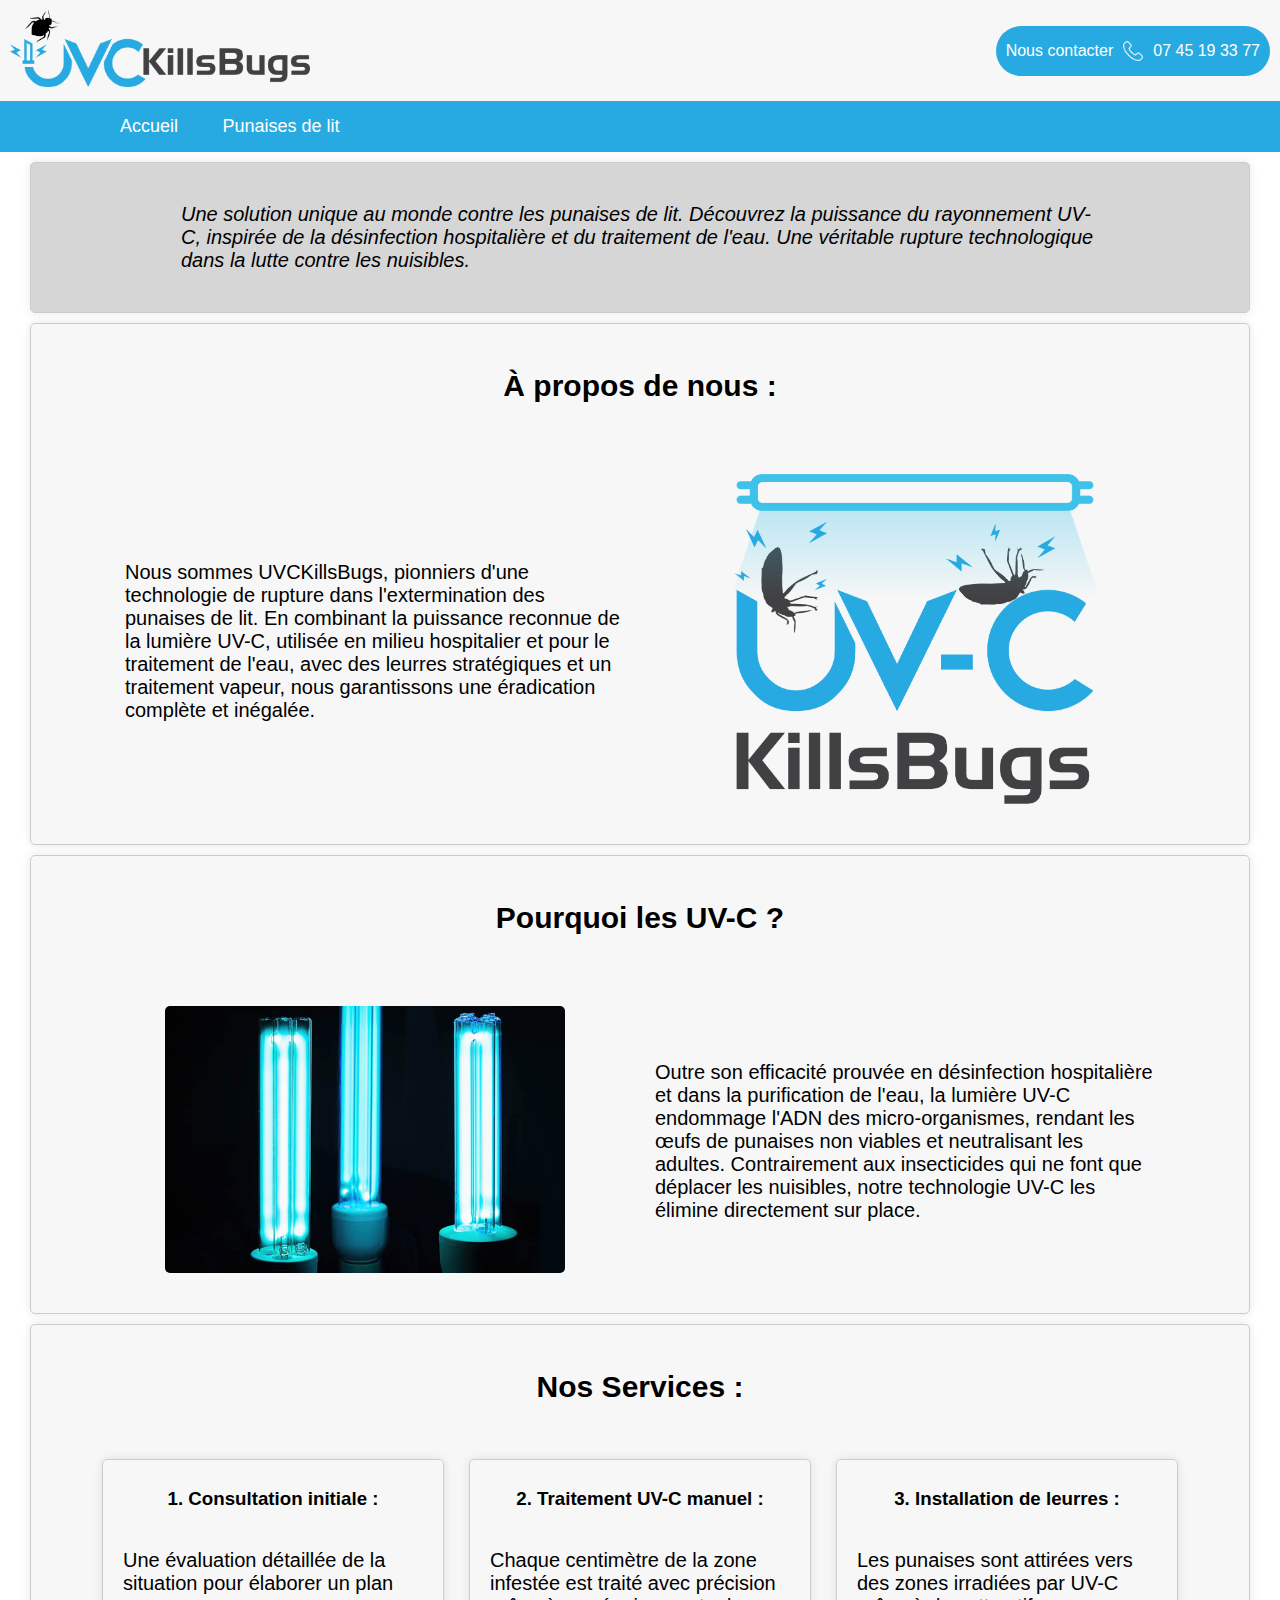
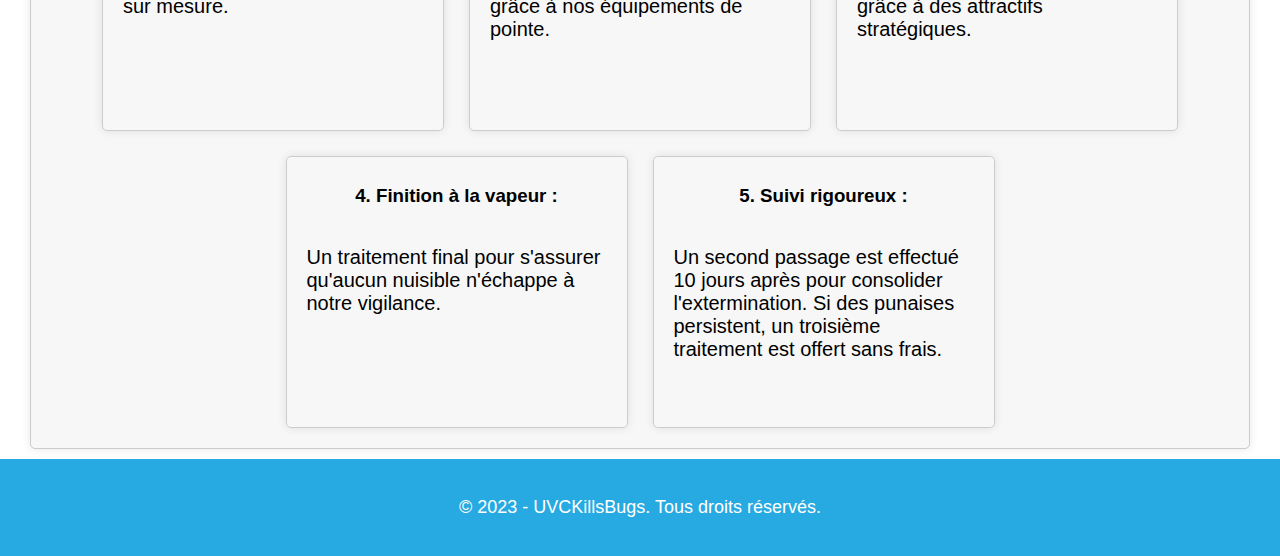
==== index.html @ 924ec991 "Test responsiveness" ====
<!DOCTYPE html>
<html lang="fr">
    <head>
        <title>UV-C Kills Bugs</title>
        <link rel="stylesheet" href="./css/header.css" type="text/css">
        <link rel="stylesheet" href="./css/index.css">
        <link rel="stylesheet" href="./css/footer.css">
        <link rel="icon" href="./images/Favicon.png" type="image/x-icon">
        <link rel="shortcut icon" href="./images/Favicon.png" type="image/x-icon">
    </head>

    <body>
        <header>
            <div class="header-content">
                <a href="./index.html">
                    <img src="./images/Logo_header.png" alt="Logo UVCKillsBugs" style="max-width: 300px; height: auto;">
                </a>
                <div class="contact-info">
                    <a href="tel:0745193377">
                        <p>Nous contacter</p>
                        <img src="./images/Phone_logo.png" style="width: 20px; height: 20px;">
                        <p>07 45 19 33 77</p>
                    </a>
                </div>
            </div>
            <nav>
                <a href="./index.html">Accueil</a>
                <a href="./pages/BedBugs.html">Punaises de lit</a>
            </nav>
          </header>

        <main>
            <div class="description">
                <p>Une solution unique au monde contre les punaises de lit. Découvrez la puissance du rayonnement UV-C, inspirée de la désinfection hospitalière et du traitement de l'eau. Une véritable rupture technologique dans la lutte contre les nuisibles.</p>
            </div>

            <section>
                <h2>À propos de nous :</h2>
                <article>
                    <p>Nous sommes UVCKillsBugs, pionniers d'une technologie de rupture dans l'extermination des punaises de lit. En combinant la puissance reconnue de la lumière UV-C, utilisée en milieu hospitalier et pour le traitement de l'eau, avec des leurres stratégiques et un traitement vapeur, nous garantissons une éradication complète et inégalée.</p>
                    <figure>
                        <img class="image" src="./images/Logo_main.png" alt="Logo UVCKillsBugs" style="max-width: 400px; max-height: auto; border-radius: 5px;">
                    </figure>
                </article>
            </section>

            <section>
                <h2>Pourquoi les UV-C ?</h2>
                <article>
                    <figure>
                        <img class="image" src="./images/UV-C-lampen.jpg" alt="Image of UV-C lights" style="max-width: 400px; max-height: auto; border-radius: 5px;"/>
                    </figure>
                    <p>Outre son efficacité prouvée en désinfection hospitalière et dans la purification de l'eau, la lumière UV-C endommage l'ADN des micro-organismes, rendant les œufs de punaises non viables et neutralisant les adultes. Contrairement aux insecticides qui ne font que déplacer les nuisibles, notre technologie UV-C les élimine directement sur place.</p>
                </article>       
            </section>

            <section>
                <h2>Nos Services :</h2>
                <div class="container">
                    <div class="item">
                        <h3>1. Consultation initiale :</h3>
                        <p>Une évaluation détaillée de la situation pour élaborer un plan sur mesure.</p>
                    </div>
                    <div class="item">
                        <h3>2. Traitement UV-C manuel :</h3>
                        <p>Chaque centimètre de la zone infestée est traité avec précision grâce à nos équipements de pointe.</p>
                    </div>
                    <div class="item">
                        <h3>3. Installation de leurres :</h3>
                        <p>Les punaises sont attirées vers des zones irradiées par UV-C grâce à des attractifs stratégiques.</p>
                    </div>
                    <div class="item">
                        <h3>4. Finition à la vapeur :</h3>
                        <p>Un traitement final pour s'assurer qu'aucun nuisible n'échappe à notre vigilance.</p>
                    </div>
                    <div class="item">
                        <h3>5. Suivi rigoureux :</h3>
                        <p>Un second passage est effectué 10 jours après pour consolider l'extermination. Si des punaises persistent, un troisième traitement est offert sans frais.</p>
                    </div>
                </div>
            </section>         
        </main>

        <footer>
            <p>© 2023 - UVCKillsBugs. Tous droits réservés.</p>
        </footer>
    </body>
</html>
---- css/header.css ----
header {
    background-color: #f7f7f7;
}

.header-content {
    display: flex;
    justify-content: space-between;
    align-items: center;

    padding: 10px;
}

.contact-info a {
    background-color: #27aae1;

    display: flex;
    justify-content: center;
    align-items: center;
    gap: 10px;

    padding: 0 10px;
    
    border-radius: 30px;
    color: white;
    text-decoration: none;
}
.contact-info a:hover {
    color:#0c5371;
}

nav {
    background-color: #27aae1;
    padding: 15px;
    padding-left: 100px;
}

nav a {
    color:white;
    padding: 0 20px;
    font-size: 18px;
    text-decoration: none;
}

nav a:hover {
    color:#0c5371;
}

@media (max-width: 768px) {
    .header-content {
        height: 150px;
    }

    .contact-info a p {
        font-size: 25px; 
    
    }

    nav a {
        font-size: 25px; 
    }
}
---- css/index.css ----
body {
    font-family: Arial, Helvetica, sans-serif;
    margin: 0;
    padding: 0;
}

main {
    background-color: white;
    padding: 10px 30px;
    display: flex;
    gap: 10px;
    flex-direction: column;
}

.description {
    margin: 0;
    background-color: #d6d6d6;
    padding: 20px 150px;
    border: 1px solid #ccc;
    border-radius: 5px;
    box-shadow: 0 0 10px rgba(0, 0, 0, 0.1);
}

.description p {
    font-size: 20px;
    font-style: italic;
}

section {   
    display: flex;
    flex-direction: column;
    justify-content: center;
    align-items: center;
    gap: 30px;
    background-color: #f7f7f7;
    padding: 20px;
    border: 1px solid #ccc;
    border-radius: 5px;
    box-shadow: 0 0 10px rgba(0, 0, 0, 0.1);
}

article {
    display: flex;
    flex-direction: row;
    justify-content: center;
    align-items: center;
    flex-wrap: wrap;
    gap: 50px;
}

article p {
    max-width: 500px;
    max-height: 500px;
    font-size: 20px;
}

h2 {
    font-size: 30px;
}

.container {
    display: flex;
    justify-content: center;
    align-items: center;
    gap: 25px;
    flex-wrap: wrap;
}

.item {
    display: flex;
    flex-direction: column;
    justify-content: flex-start;
    align-items: center;

    max-width: 300px;
    height: 250px;

    padding: 10px 20px;
    border: 1px solid #ccc;
    border-radius: 5px;
    box-shadow: 0 0 10px rgba(0, 0, 0, 0.1);
}

.item p {
    font-size: 20px;
}
---- css/footer.css ----
footer {
    padding: 20px;
    background-color: #27aae1;
    text-align: center;
}

footer p {
    color: white;
    font-size: 18px;
}
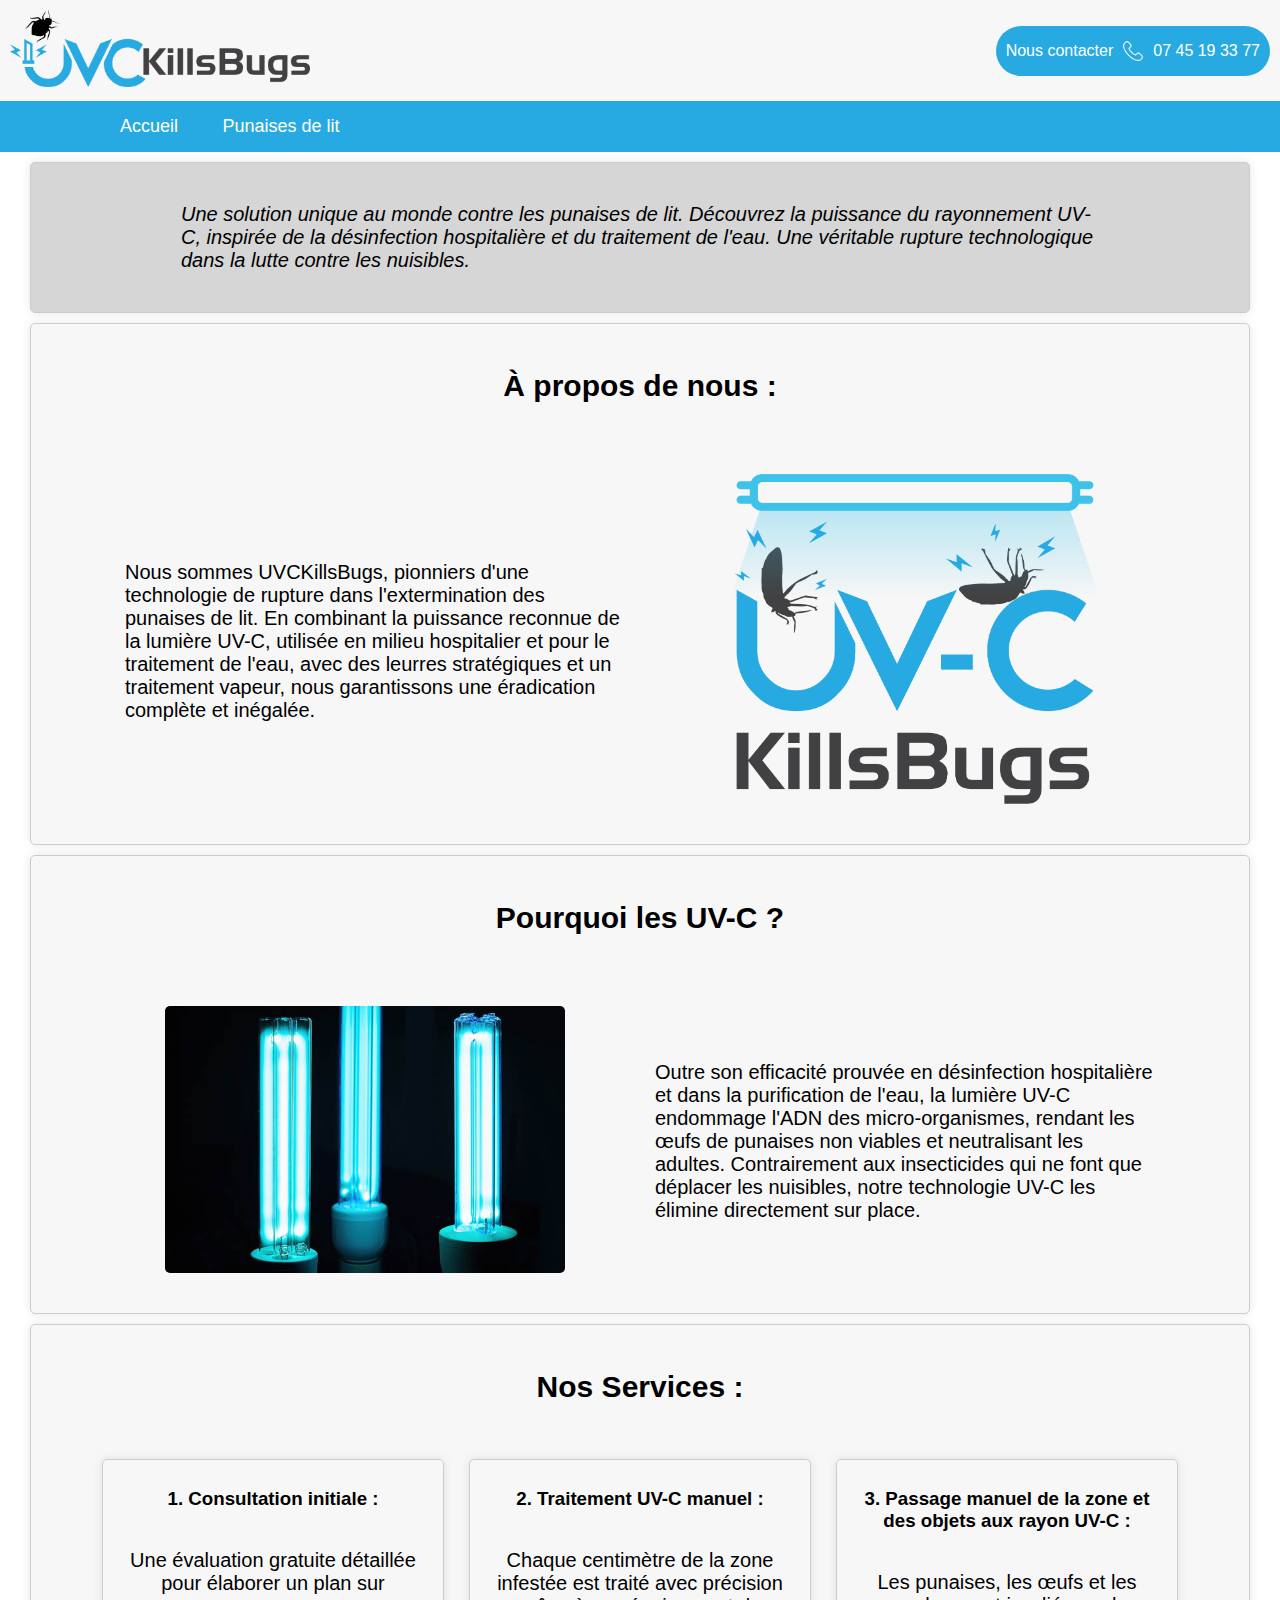
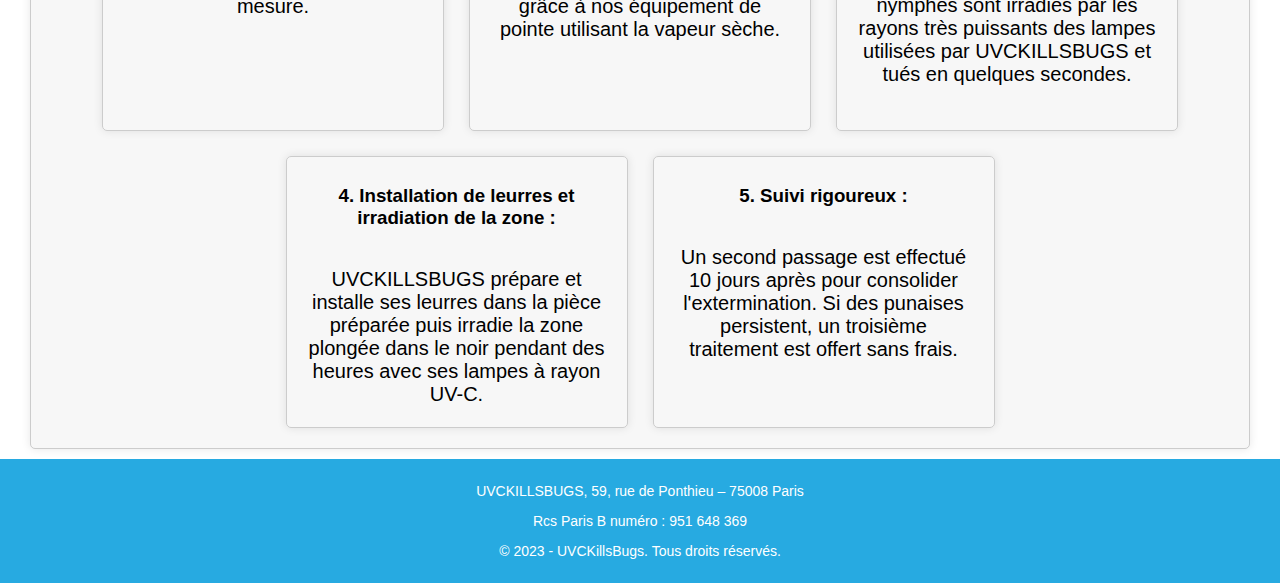
==== commit 0d6989d7: "Text modification on the index page" ====
--- a/index.html
+++ b/index.html
@@ -1,6 +1,8 @@
 <!DOCTYPE html>
 <html lang="fr">
     <head>
+        <meta charset="UTF-8">
+        <meta name="viewport" content="width=device-width, initial-scale=1.0">
         <title>UV-C Kills Bugs</title>
         <link rel="stylesheet" href="./css/header.css" type="text/css">
         <link rel="stylesheet" href="./css/index.css">
@@ -39,7 +41,7 @@
                 <article>
                     <p>Nous sommes UVCKillsBugs, pionniers d'une technologie de rupture dans l'extermination des punaises de lit. En combinant la puissance reconnue de la lumière UV-C, utilisée en milieu hospitalier et pour le traitement de l'eau, avec des leurres stratégiques et un traitement vapeur, nous garantissons une éradication complète et inégalée.</p>
                     <figure>
-                        <img class="image" src="./images/Logo_main.png" alt="Logo UVCKillsBugs" style="max-width: 400px; max-height: auto; border-radius: 5px;">
+                        <img class="image" src="./images/Logo_main.png" alt="Logo UVCKillsBugs">
                     </figure>
                 </article>
             </section>
@@ -48,7 +50,7 @@
                 <h2>Pourquoi les UV-C ?</h2>
                 <article>
                     <figure>
-                        <img class="image" src="./images/UV-C-lampen.jpg" alt="Image of UV-C lights" style="max-width: 400px; max-height: auto; border-radius: 5px;"/>
+                        <img class="image" src="./images/UV-C-lampen.jpg" alt="Image of UV-C lights">
                     </figure>
                     <p>Outre son efficacité prouvée en désinfection hospitalière et dans la purification de l'eau, la lumière UV-C endommage l'ADN des micro-organismes, rendant les œufs de punaises non viables et neutralisant les adultes. Contrairement aux insecticides qui ne font que déplacer les nuisibles, notre technologie UV-C les élimine directement sur place.</p>
                 </article>       
@@ -59,19 +61,19 @@
                 <div class="container">
                     <div class="item">
                         <h3>1. Consultation initiale :</h3>
-                        <p>Une évaluation détaillée de la situation pour élaborer un plan sur mesure.</p>
+                        <p>Une évaluation gratuite détaillée pour élaborer un plan sur mesure.</p>
                     </div>
                     <div class="item">
                         <h3>2. Traitement UV-C manuel :</h3>
-                        <p>Chaque centimètre de la zone infestée est traité avec précision grâce à nos équipements de pointe.</p>
+                        <p>Chaque centimètre de la zone infestée est traité avec précision grâce à nos équipement de pointe utilisant la vapeur sèche.</p>
                     </div>
                     <div class="item">
-                        <h3>3. Installation de leurres :</h3>
-                        <p>Les punaises sont attirées vers des zones irradiées par UV-C grâce à des attractifs stratégiques.</p>
+                        <h3>3. Passage manuel de la zone et des objets aux rayon UV-C :</h3>
+                        <p>Les punaises, les œufs et les nymphes sont irradiés par les rayons très puissants des lampes utilisées par UVCKILLSBUGS et tués en quelques secondes.</p>
                     </div>
                     <div class="item">
-                        <h3>4. Finition à la vapeur :</h3>
-                        <p>Un traitement final pour s'assurer qu'aucun nuisible n'échappe à notre vigilance.</p>
+                        <h3>4. Installation de leurres et irradiation de la zone :</h3>
+                        <p>​UVCKILLSBUGS prépare et installe ses leurres dans la pièce préparée puis irradie la zone plongée dans le noir pendant des heures avec ses lampes à rayon UV-C.</p>
                     </div>
                     <div class="item">
                         <h3>5. Suivi rigoureux :</h3>
@@ -82,6 +84,8 @@
         </main>
 
         <footer>
+            <p>UVCKILLSBUGS, 59, rue de Ponthieu – 75008 Paris</p>
+                <p>Rcs Paris B numéro : 951 648 369</p>
             <p>© 2023 - UVCKillsBugs. Tous droits réservés.</p>
         </footer>
     </body>
--- a/css/header.css
+++ b/css/header.css
@@ -45,17 +45,21 @@
     color:#0c5371;
 }
 
-@media (max-width: 768px) {
-    .header-content {
-        height: 150px;
+/* Media Query for smaller screens */
+@media screen and (max-width: 600px) {
+    nav {
+        padding-left: 10px;
+        padding: 10px;
+    }
+    nav a {
+        font-size: 14px;
     }
 
-    .contact-info a p {
-        font-size: 25px; 
-    
+    .contact-info {
+        font-size: 12px;
     }
 
-    nav a {
-        font-size: 25px; 
+    header .contact-info {
+        display: none;
     }
-}+}
--- a/css/index.css
+++ b/css/index.css
@@ -50,12 +50,18 @@
 
 article p {
     max-width: 500px;
-    max-height: 500px;
+    height: auto;
     font-size: 20px;
 }
 
 h2 {
     font-size: 30px;
+}
+
+.image {
+    max-width: 400px; 
+    height: auto; 
+    border-radius: 5px;
 }
 
 .container {
@@ -71,6 +77,7 @@
     flex-direction: column;
     justify-content: flex-start;
     align-items: center;
+    text-align: center;
 
     max-width: 300px;
     height: 250px;
@@ -83,4 +90,44 @@
 
 .item p {
     font-size: 20px;
-}+}
+
+@media screen and (max-width: 600px) {
+    .description {
+        padding: 10px 15px;
+    }
+
+    .description p {
+        font-size: 12px;
+    }
+
+    section {
+        gap: 10px;
+    }
+
+    article {
+        gap: 10px;
+    }
+
+    h2 {
+        font-size: 25px;
+    }
+
+    article p {
+        width: 250px;
+        font-size: 16px;
+    }
+
+    .image {
+        width: 250px;
+    }
+
+    .item {
+        width: 250px;
+        height: 180px;
+    }
+
+    .item p {
+        font-size: 16px;
+    }
+}
--- a/css/footer.css
+++ b/css/footer.css
@@ -1,10 +1,20 @@
 footer {
-    padding: 20px;
+    padding: 10px;
     background-color: #27aae1;
     text-align: center;
 }
 
 footer p {
     color: white;
-    font-size: 18px;
+    font-size: 14px;
 }
+
+/* Media Query for smaller screens */
+@media screen and (max-width: 600px) {
+    footer {
+        padding: 10px;
+    }
+    footer p {
+        font-size: 14px;
+    }
+}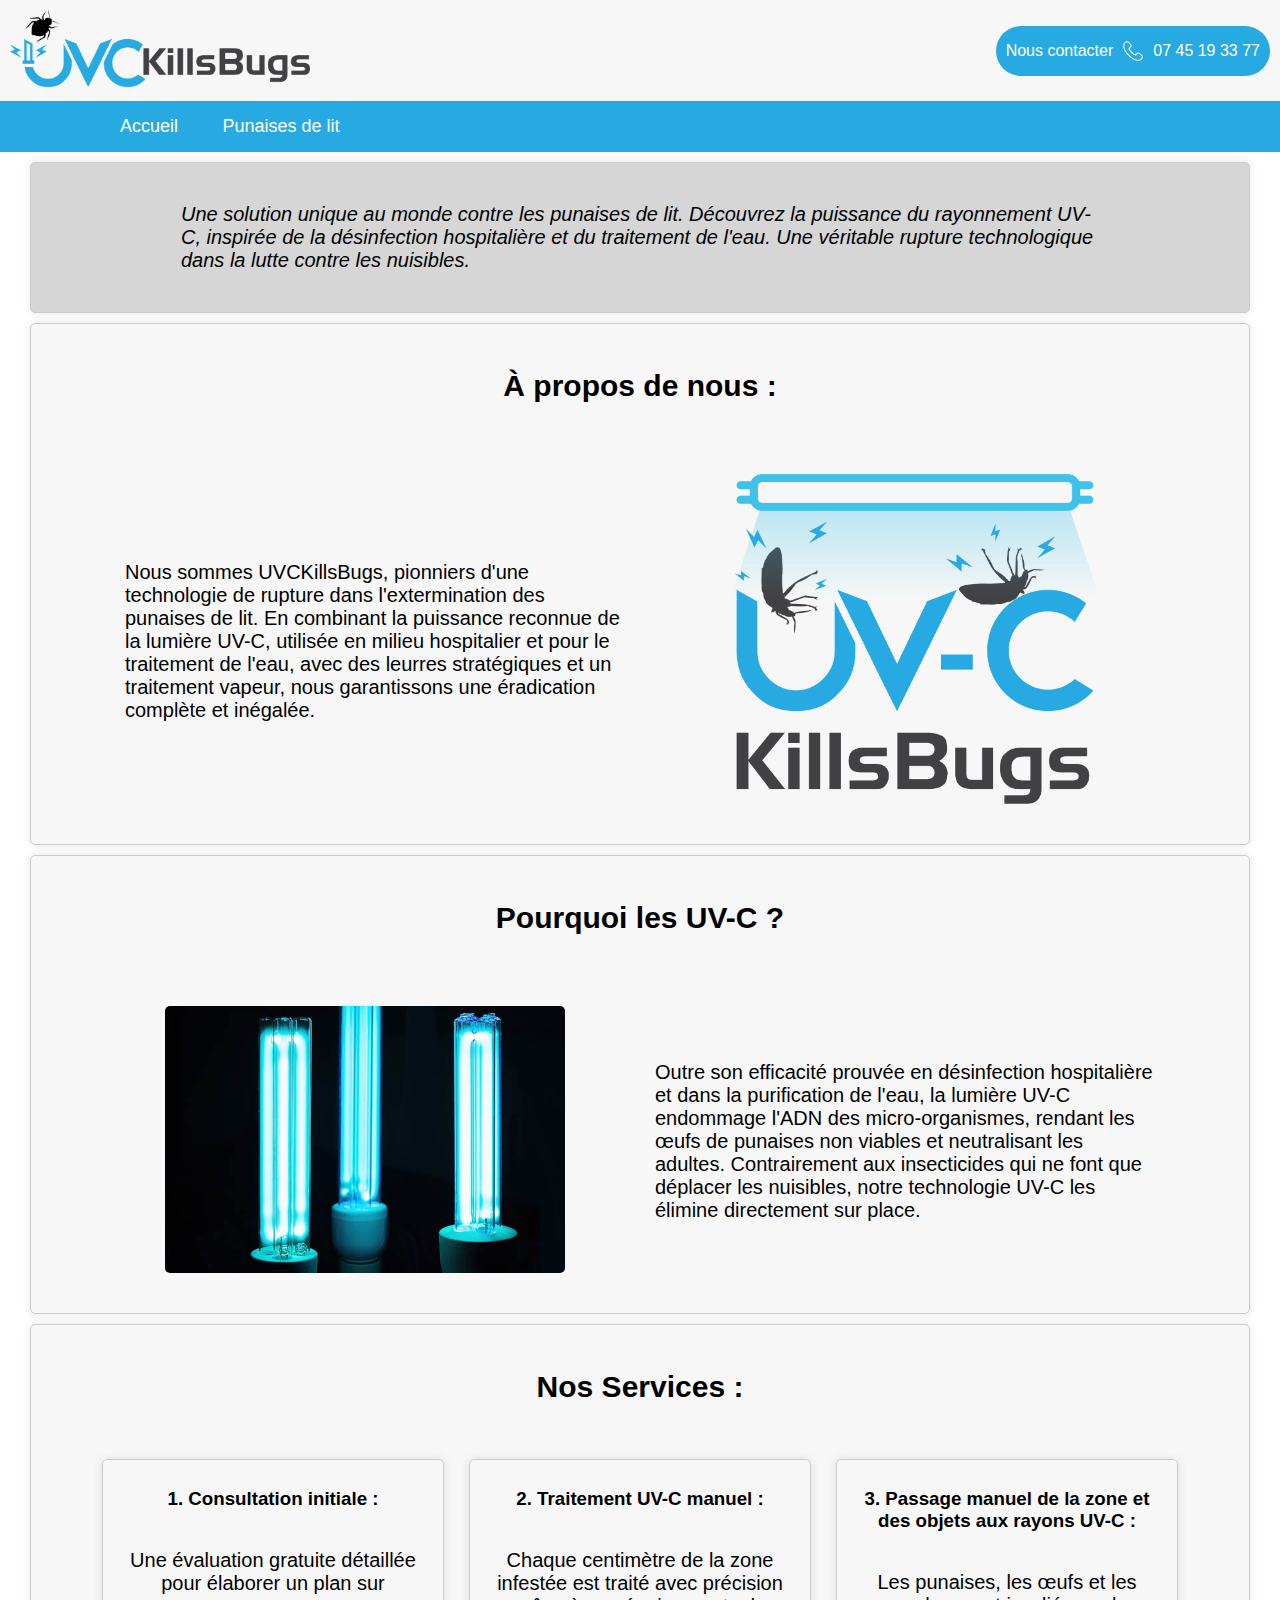
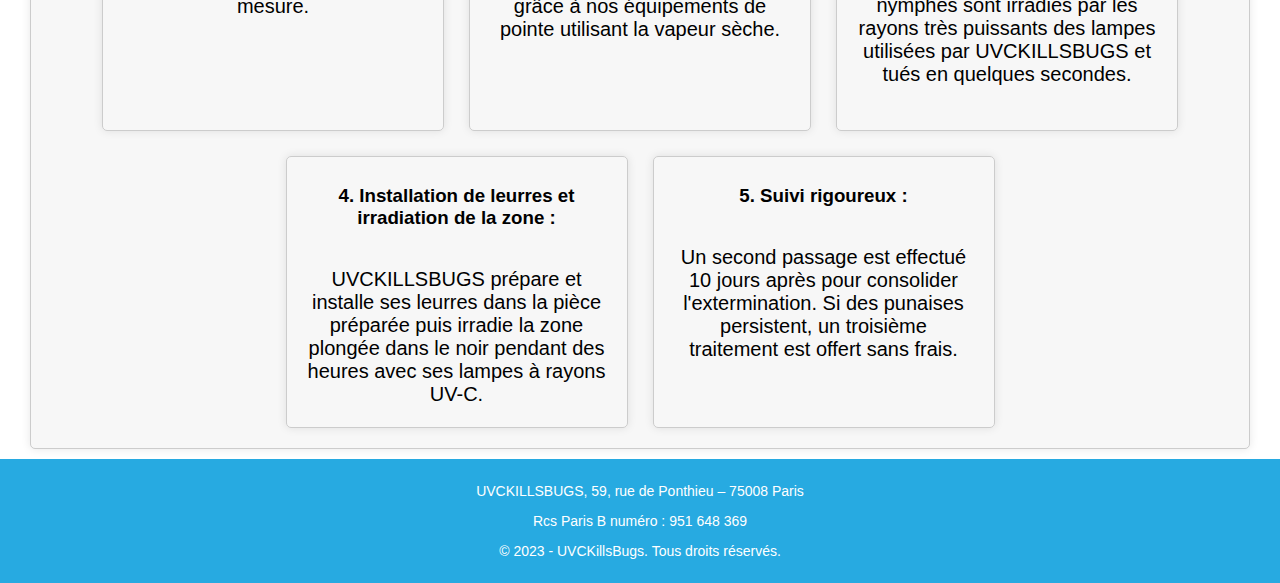
==== commit 76af79a8: "CSS modification for responsiveness" ====
--- a/index.html
+++ b/index.html
@@ -65,15 +65,15 @@
                     </div>
                     <div class="item">
                         <h3>2. Traitement UV-C manuel :</h3>
-                        <p>Chaque centimètre de la zone infestée est traité avec précision grâce à nos équipement de pointe utilisant la vapeur sèche.</p>
+                        <p>Chaque centimètre de la zone infestée est traité avec précision grâce à nos équipements de pointe utilisant la vapeur sèche.</p>
                     </div>
                     <div class="item">
-                        <h3>3. Passage manuel de la zone et des objets aux rayon UV-C :</h3>
+                        <h3>3. Passage manuel de la zone et des objets aux rayons UV-C :</h3>
                         <p>Les punaises, les œufs et les nymphes sont irradiés par les rayons très puissants des lampes utilisées par UVCKILLSBUGS et tués en quelques secondes.</p>
                     </div>
                     <div class="item">
                         <h3>4. Installation de leurres et irradiation de la zone :</h3>
-                        <p>​UVCKILLSBUGS prépare et installe ses leurres dans la pièce préparée puis irradie la zone plongée dans le noir pendant des heures avec ses lampes à rayon UV-C.</p>
+                        <p>​UVCKILLSBUGS prépare et installe ses leurres dans la pièce préparée puis irradie la zone plongée dans le noir pendant des heures avec ses lampes à rayons UV-C.</p>
                     </div>
                     <div class="item">
                         <h3>5. Suivi rigoureux :</h3>
--- a/css/index.css
+++ b/css/index.css
@@ -123,8 +123,8 @@
     }
 
     .item {
-        width: 250px;
-        height: 180px;
+        width: 225px;
+        height: auto;
     }
 
     .item p {
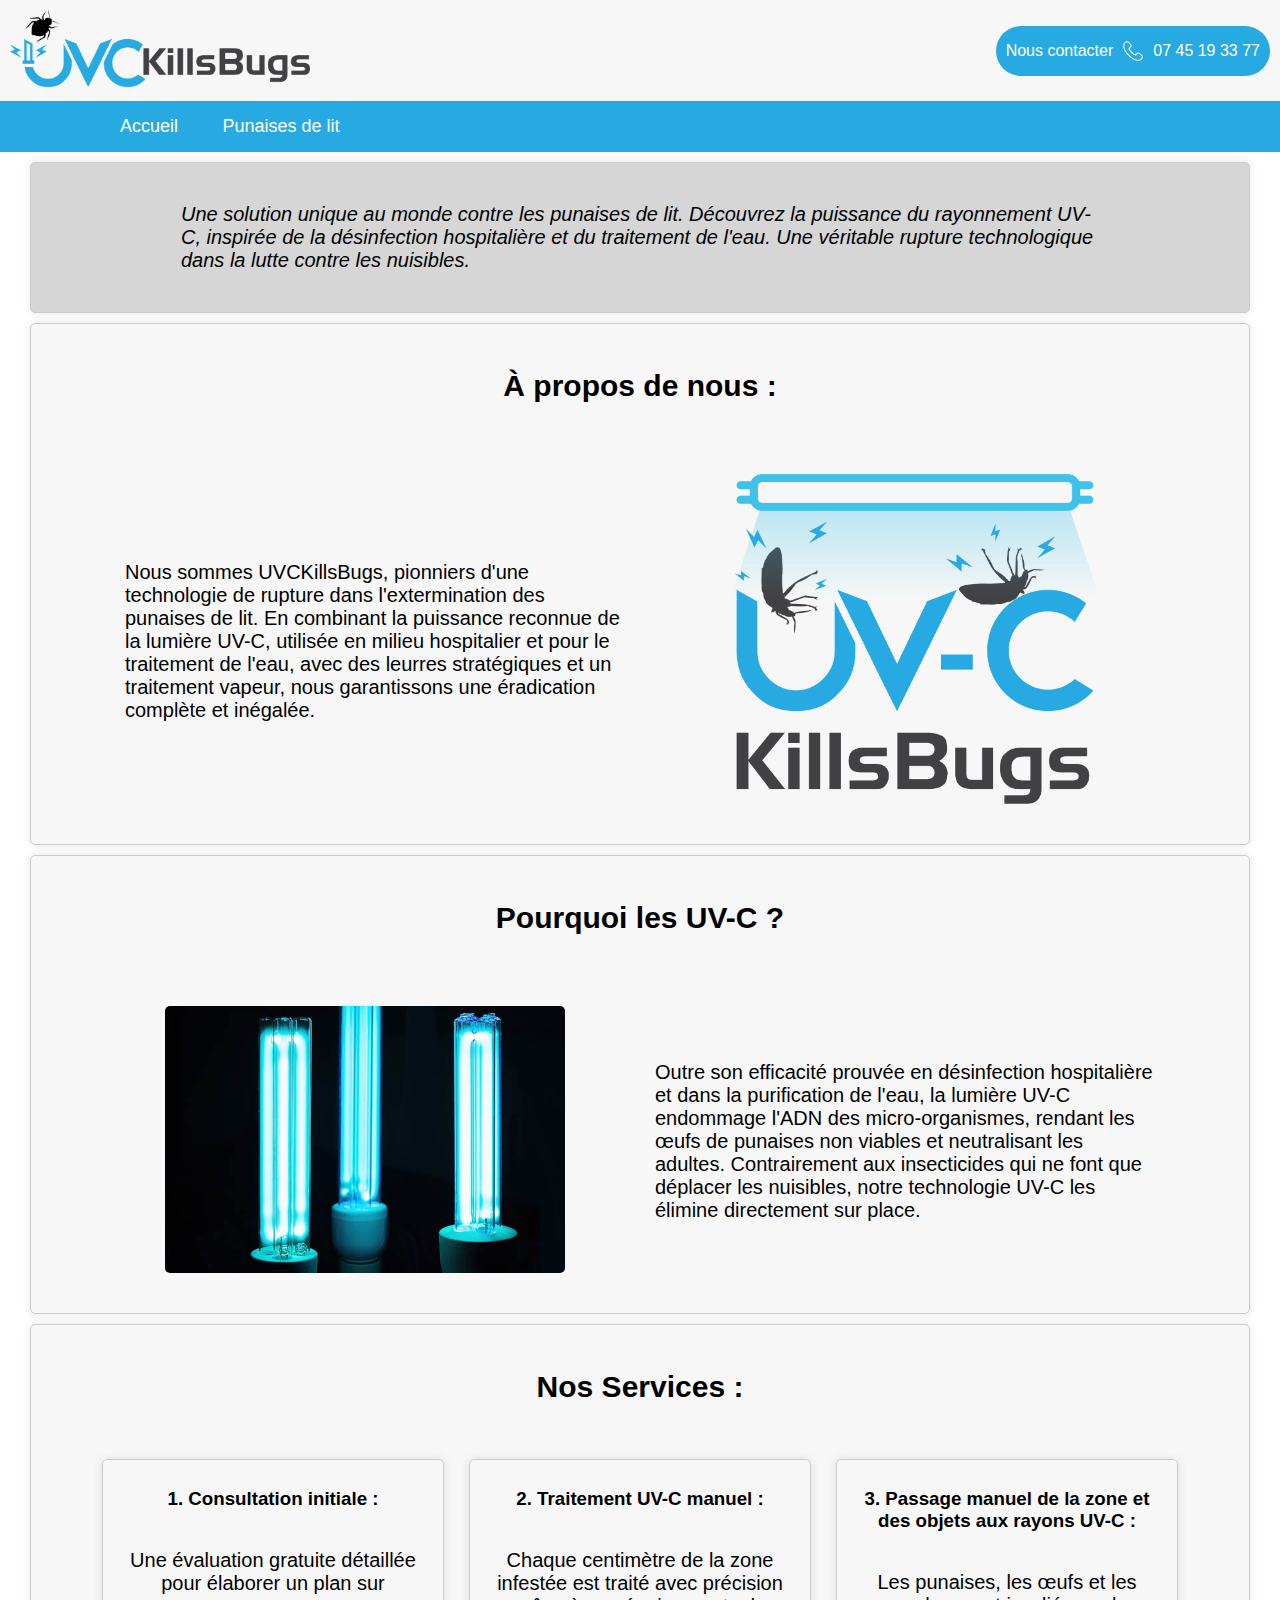
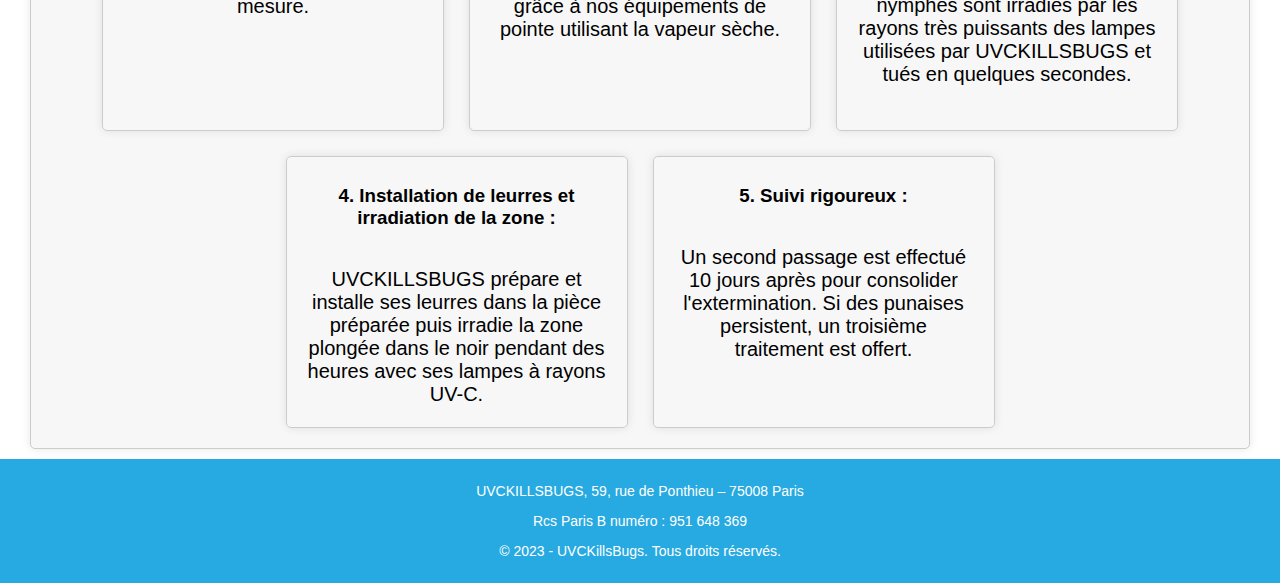
==== commit aa65c899: "text Modification" ====
--- a/index.html
+++ b/index.html
@@ -77,7 +77,7 @@
                     </div>
                     <div class="item">
                         <h3>5. Suivi rigoureux :</h3>
-                        <p>Un second passage est effectué 10 jours après pour consolider l'extermination. Si des punaises persistent, un troisième traitement est offert sans frais.</p>
+                        <p>Un second passage est effectué 10 jours après pour consolider l'extermination. Si des punaises persistent, un troisième traitement est offert.</p>
                     </div>
                 </div>
             </section>         
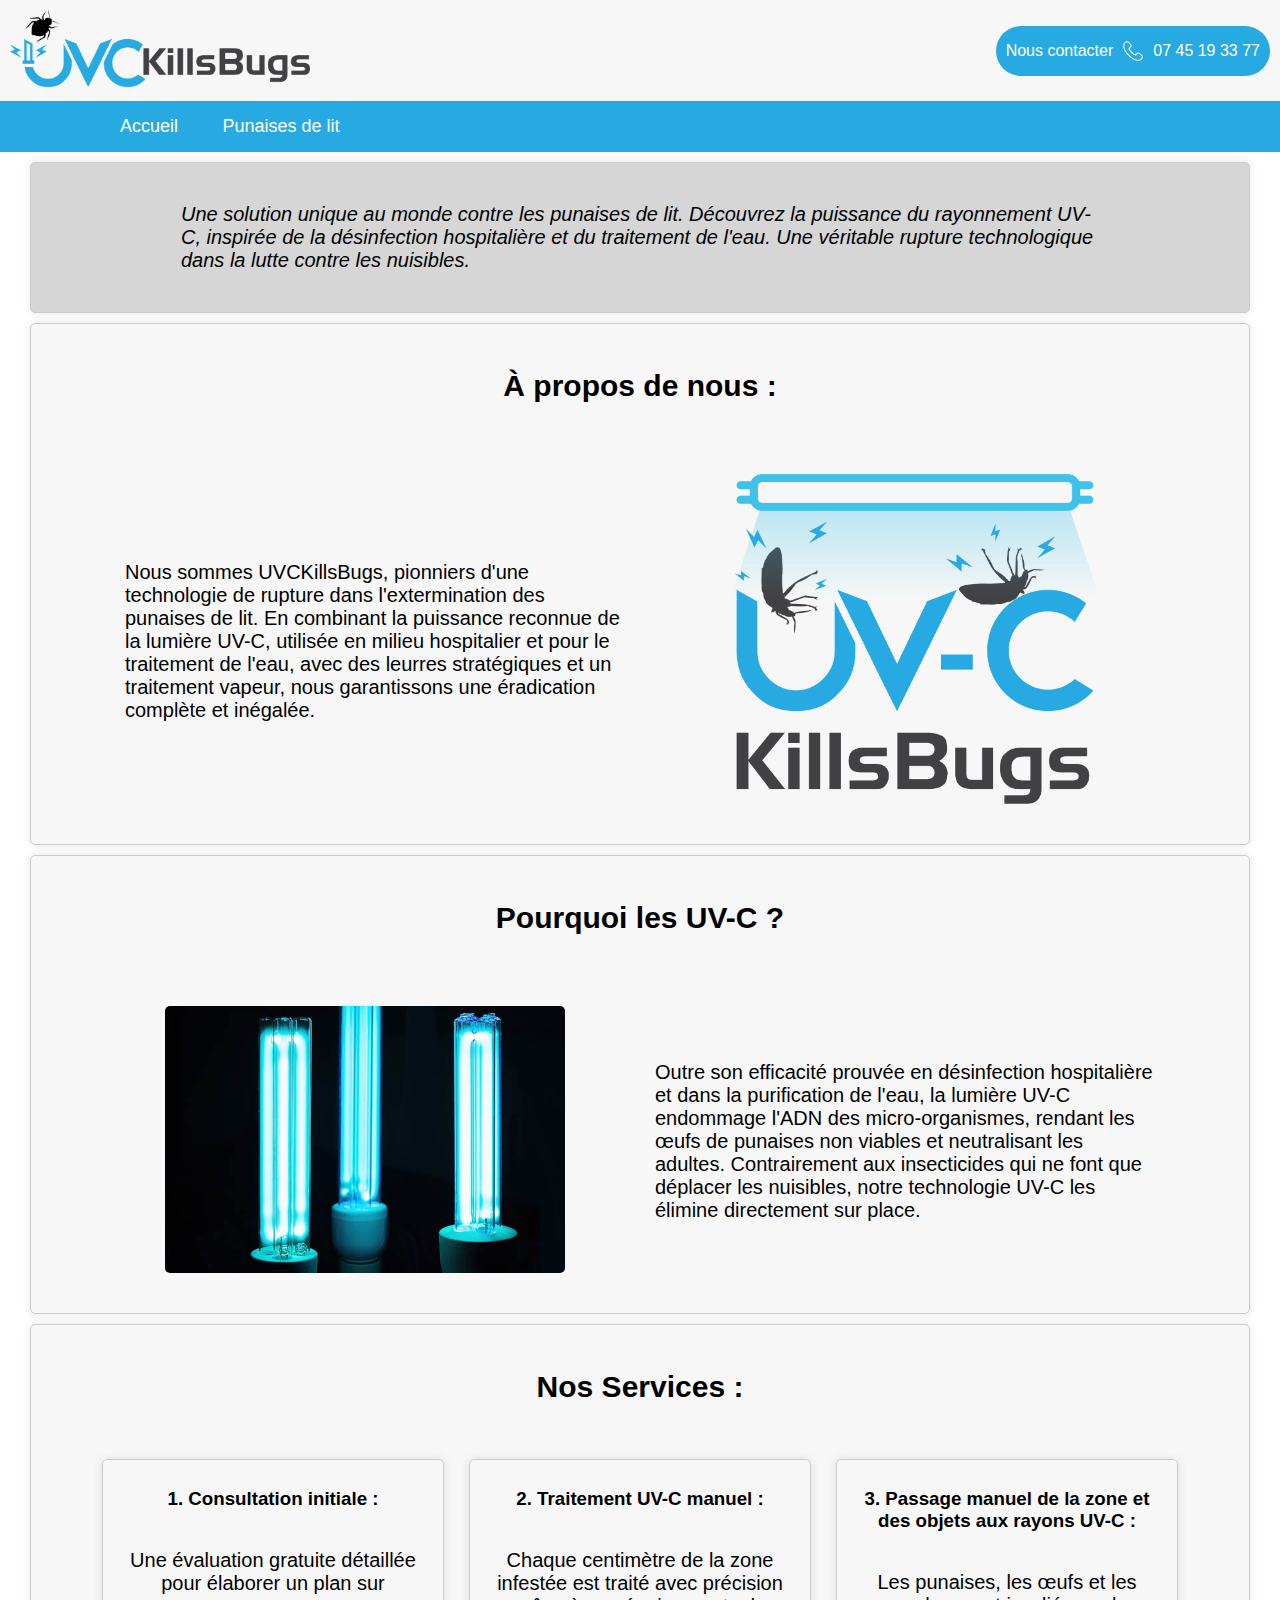
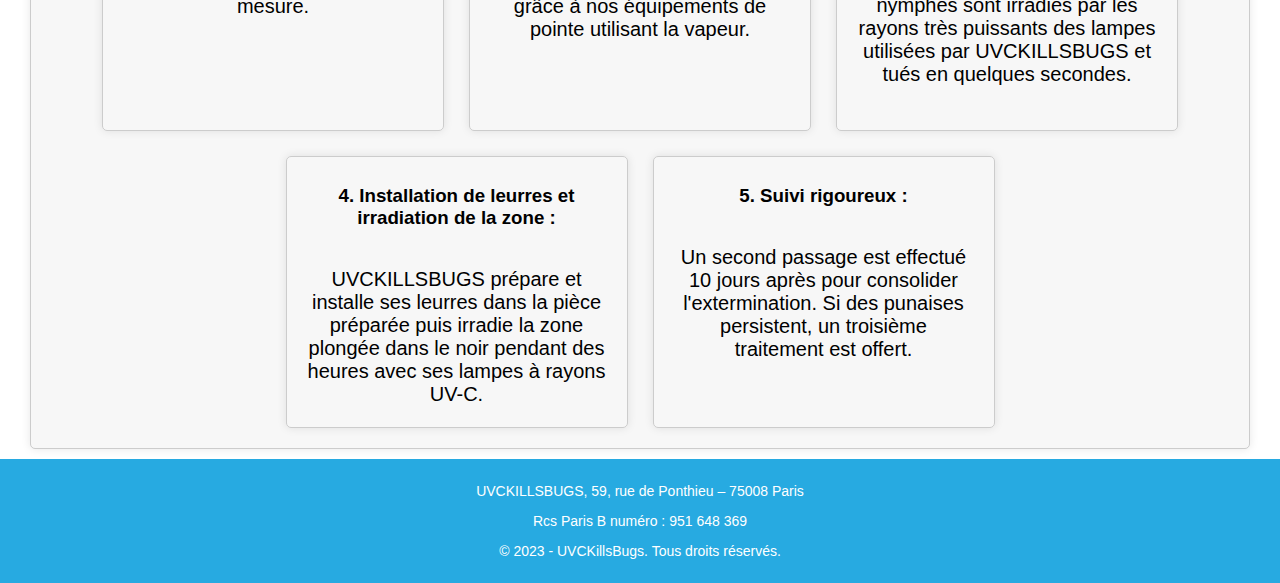
==== commit 8f132f1e: "Css modification for responsivness" ====
--- a/index.html
+++ b/index.html
@@ -65,7 +65,7 @@
                     </div>
                     <div class="item">
                         <h3>2. Traitement UV-C manuel :</h3>
-                        <p>Chaque centimètre de la zone infestée est traité avec précision grâce à nos équipements de pointe utilisant la vapeur sèche.</p>
+                        <p>Chaque centimètre de la zone infestée est traité avec précision grâce à nos équipements de pointe utilisant la vapeur.</p>
                     </div>
                     <div class="item">
                         <h3>3. Passage manuel de la zone et des objets aux rayons UV-C :</h3>
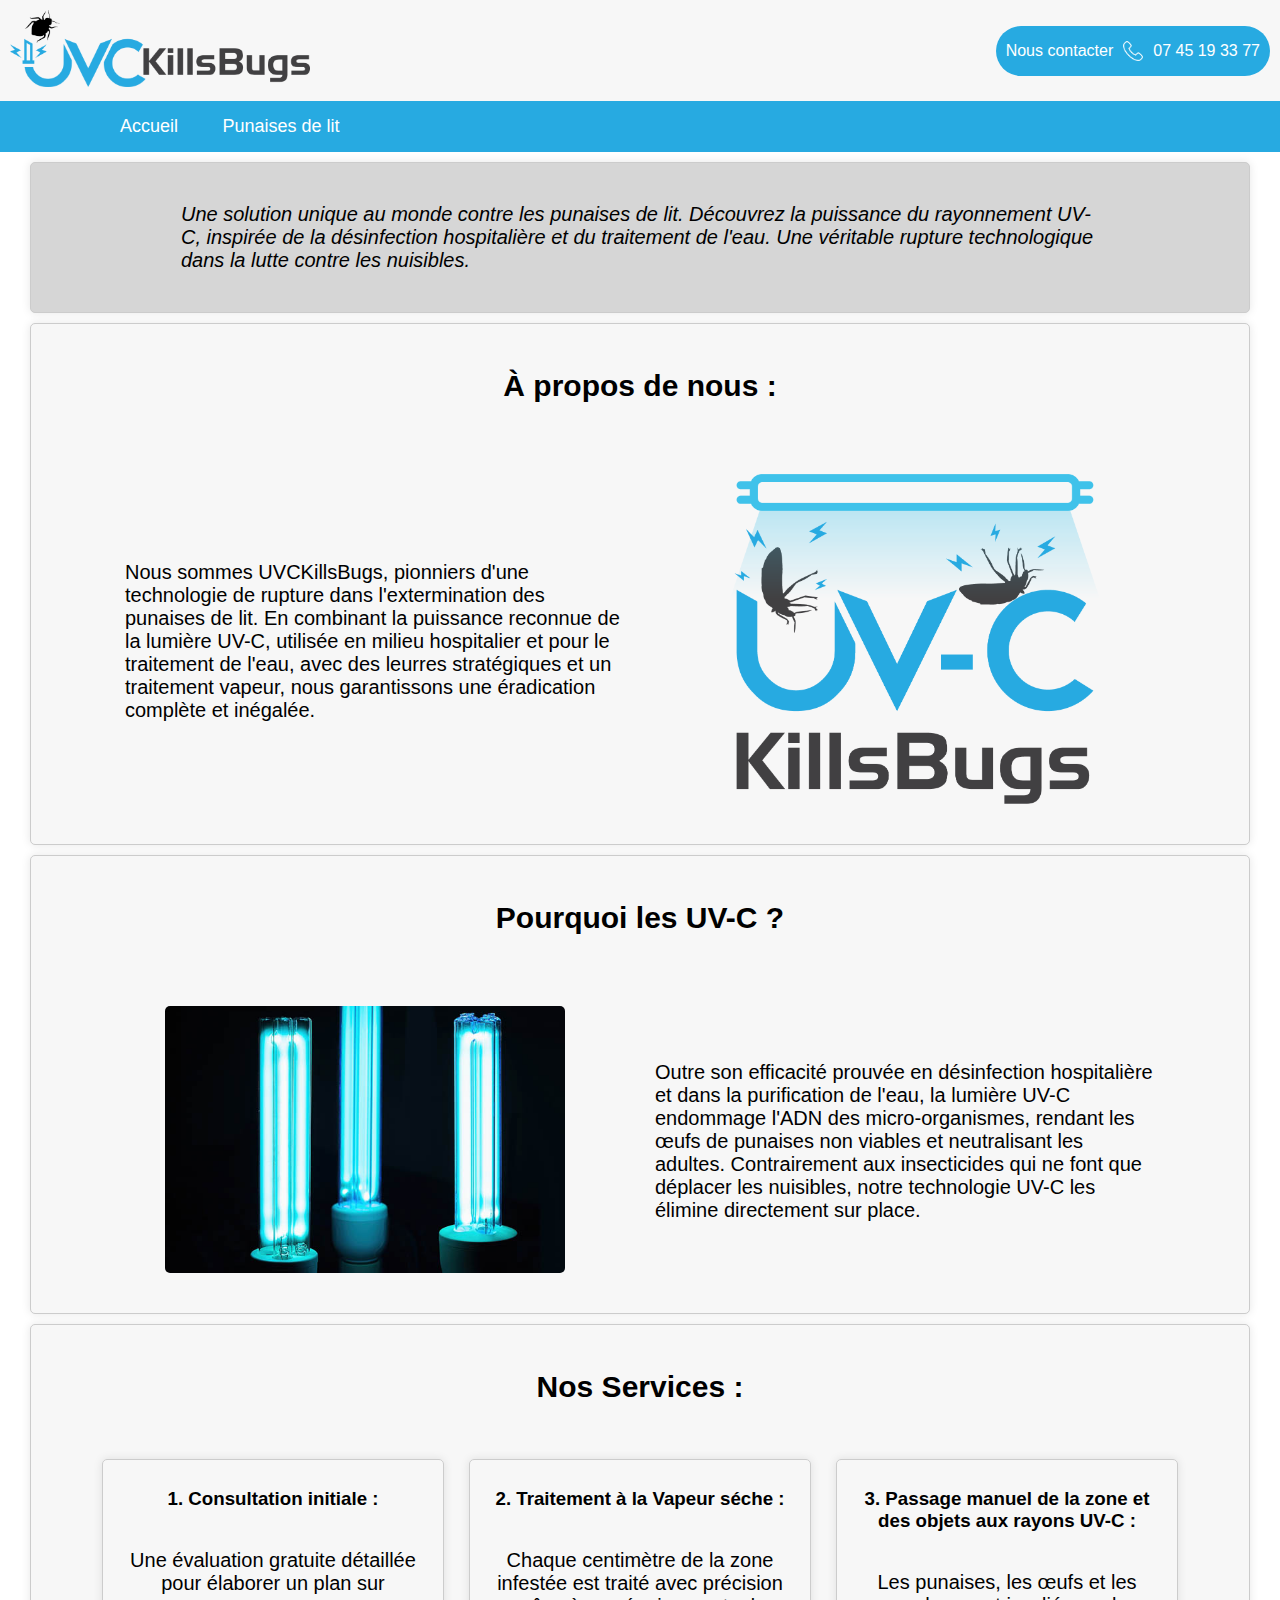
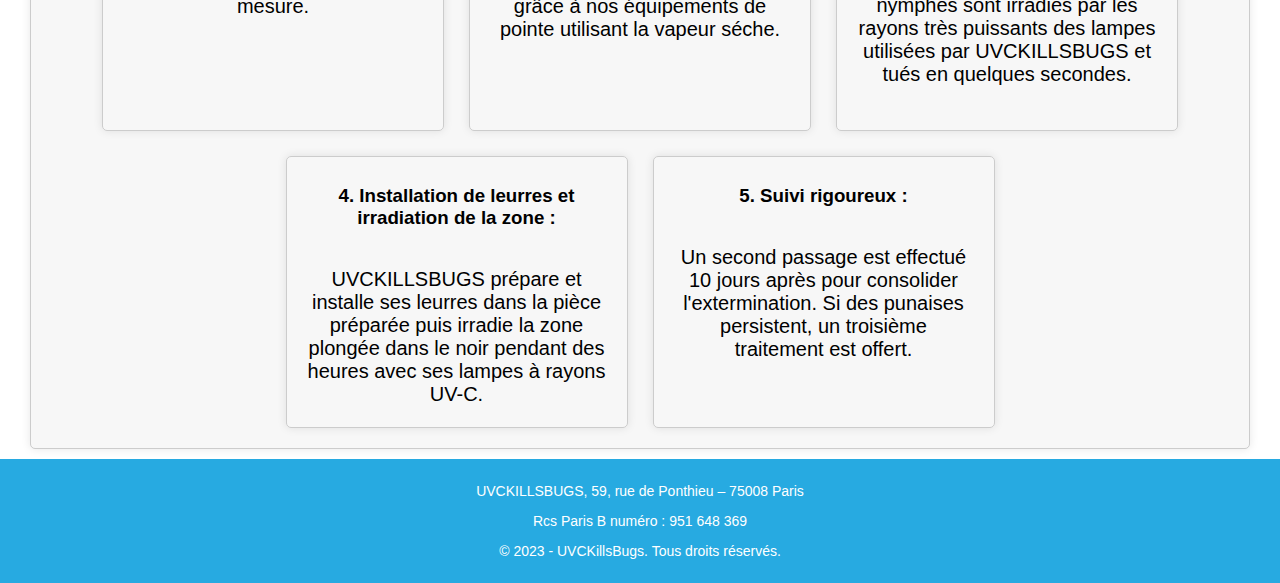
==== commit 5df7ff6f: "Text modification on the index page" ====
--- a/index.html
+++ b/index.html
@@ -64,8 +64,8 @@
                         <p>Une évaluation gratuite détaillée pour élaborer un plan sur mesure.</p>
                     </div>
                     <div class="item">
-                        <h3>2. Traitement UV-C manuel :</h3>
-                        <p>Chaque centimètre de la zone infestée est traité avec précision grâce à nos équipements de pointe utilisant la vapeur.</p>
+                        <h3>2. Traitement à la Vapeur séche :</h3>
+                        <p>Chaque centimètre de la zone infestée est traité avec précision grâce à nos équipements de pointe utilisant la vapeur séche.</p>
                     </div>
                     <div class="item">
                         <h3>3. Passage manuel de la zone et des objets aux rayons UV-C :</h3>
